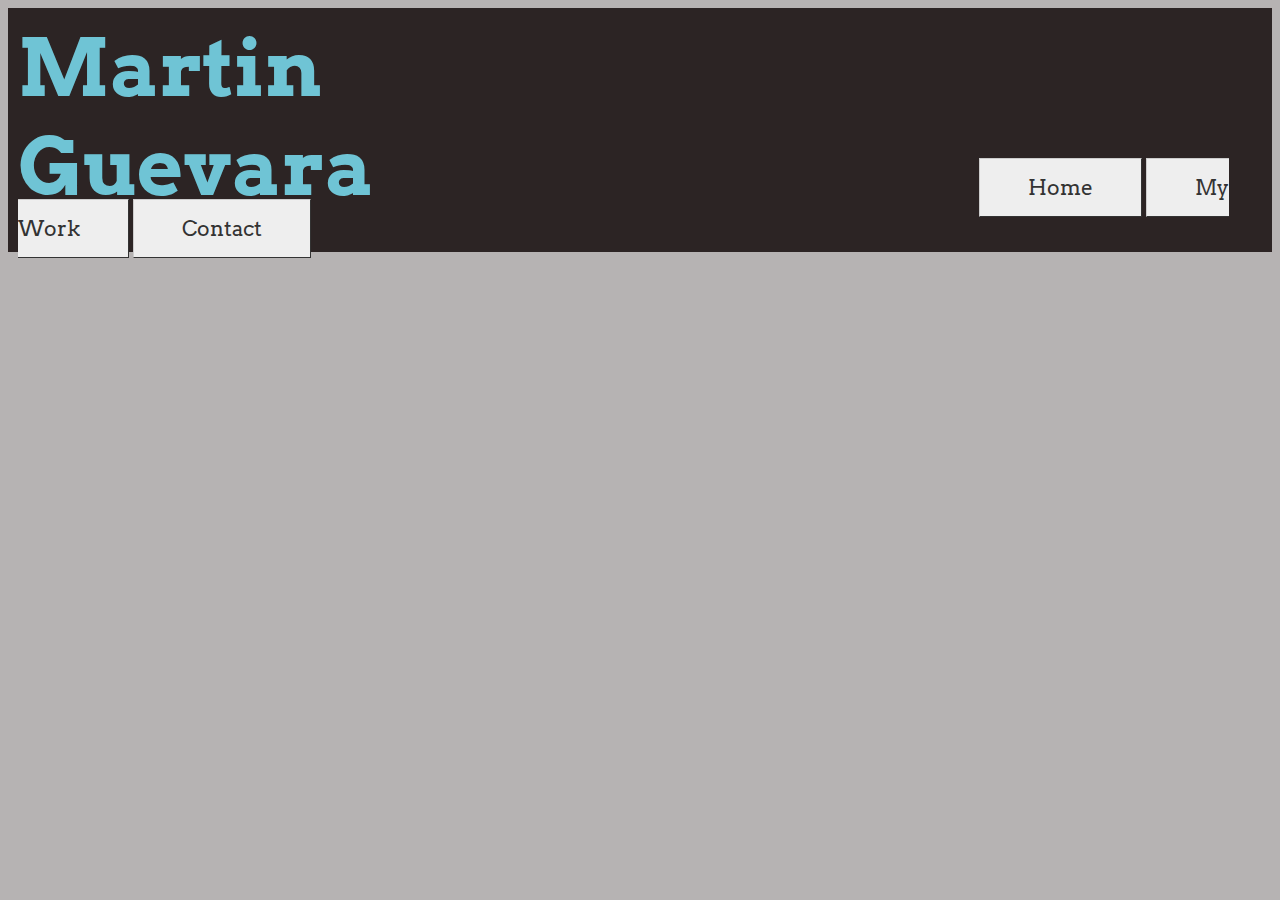
==== ProjectsPage.html @ a7b5f8d6 "Add files via upload" ====
<!DOCTYPE html>
<html>

    <head>
        <link rel="stylesheet" href="website.css">
    </head>

    <body class="body-box">
        <div class="header-box">
            <h1 class="header-font">Martin Guevara</h1>
            
            <a href="index.html" class="button">Home</a>
            <a href="ProjectsPage.html" class="button">My Work</a>
            <a class="button">Contact</a>
        </div>
    </body>

</html>
---- website.css ----
@font-face {
  font-family: "digital-7";
  src: url("digital-7.ttf") format("truetype");
}
@font-face {
  font-family: "ARVOBOLD";
  src: url("Arvo-Bold.ttf") format("truetype");
}
@font-face {
  font-family: "ARVONORM";
  src: url("Arvo-Regular.ttf") format("truetype");
}
.digital-font {
  font-family: "digital-7", sans-serif;
  color: red;
  font-size: 400%;
  display:inline;
  width:200px;
  text-align: center;
}
.digital-box {
  background-color: black ;
  margin: auto;
  width: 45%;
  border: 5px solid rgb(75, 73, 73);
  padding: 10px;
}
.header-font {
  font-family: "ARVOBOLD", sans-serif;
  /* -webkit-text-stroke: 2px black; */
  color: #6FC4D5;
  font-size: 500%;
  display:inline;
  width:200px;
  text-align: center;
  margin-right: 600px;
}
.header-box {
  background-color: rgb(44, 36, 36);
  margin: auto;
  padding: 10px;
}
.body-box {
  background-color: rgb(182, 179, 179);
}
.countdown-font {
  font-family: "ARVOBOLD", sans-serif;
  /* -webkit-text-stroke: 2px black; */
  color: #000000;
  font-size: 300%;
}
.norm-font {
  font-family: "ARVONORM", sans-serif;
  /* -webkit-text-stroke: 2px black; */
  color: #000000;
  font-size: 150%;
}
.center {
  display: block;
  margin-left: auto;
  margin-right: auto;
  border: 5px solid rgb(75, 73, 73);
}
.header-button {
  background-color: #6FC4D5;
  border-color: rgb(182, 179, 179);
  padding: 15px 32px;
  font-family: "ARVOBOLD", sans-serif;
  border-radius: 4px;
  margin-right: 15px;
}



.button {
  font-family: "ARVONORM", sans-serif;
  font-size: 130%;
  text-decoration: none;
  background-color: #EEEEEE;
  color: #333333;
  padding: 16px 48px 16px 48px;
  border-top: 1px solid #CCCCCC;
  border-right: 1px solid #333333;
  border-bottom: 1px solid #333333;
  border-left: 1px solid #CCCCCC;
}
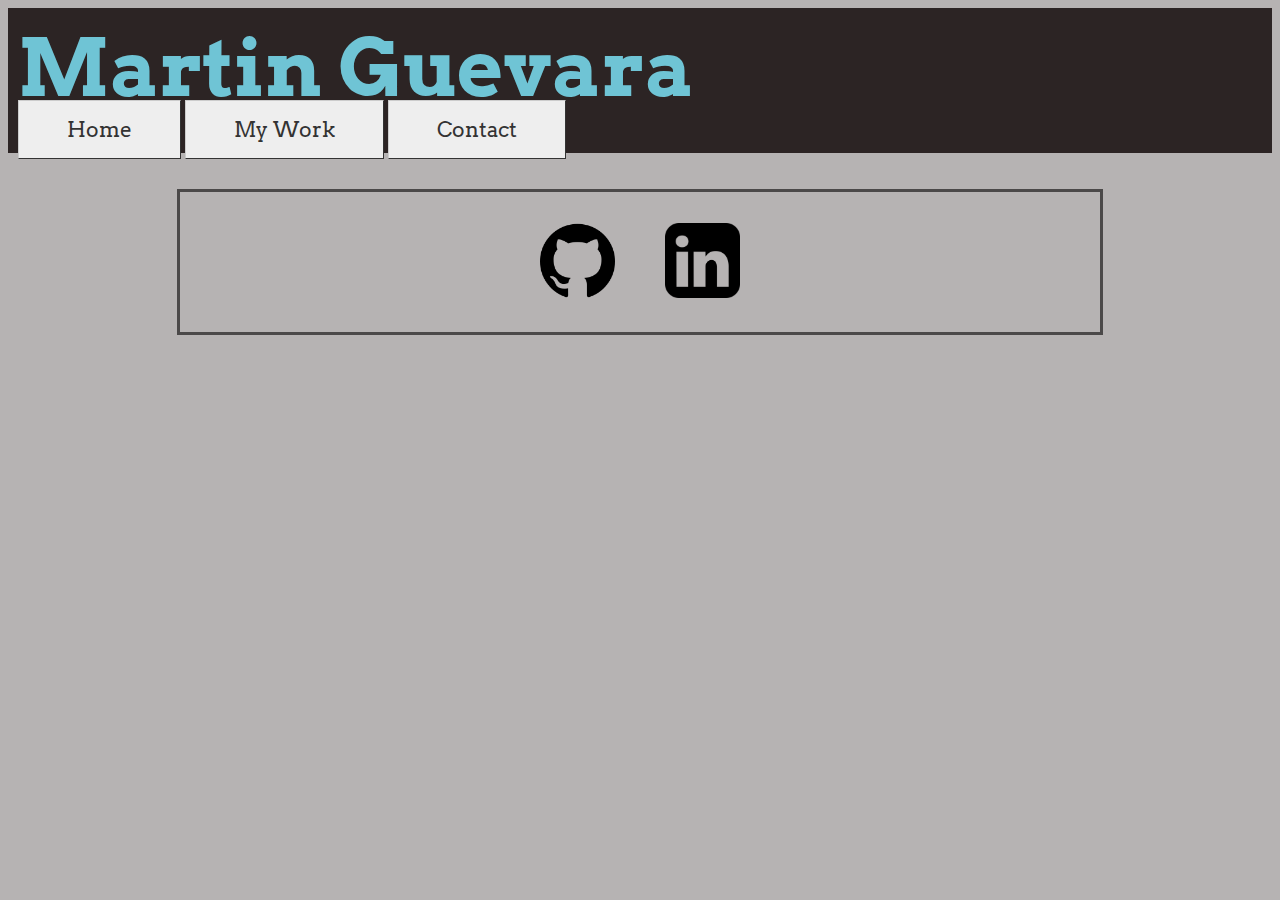
==== commit d466af83: "Update ProjectsPage.html" ====
--- a/ProjectsPage.html
+++ b/ProjectsPage.html
@@ -8,11 +8,27 @@
     <body class="body-box">
         <div class="header-box">
             <h1 class="header-font">Martin Guevara</h1>
-            
             <a href="index.html" class="button">Home</a>
             <a href="ProjectsPage.html" class="button">My Work</a>
             <a class="button">Contact</a>
         </div>
+
+        <br></br>
+
+        <div class="buttons-box">
+            
+            <a href="https://github.com/mcmg9" target="_blank">
+                <img src="GitHubLogo.png" width="75" height="75" class="buttons-links">
+            </a>
+
+            <p class="tab"></p>
+            
+            <a href="https://www.linkedin.com/in/martin-guevara-b572741a0/" target="_blank">
+                <img src="linkedinLogo.png" width="75" height="75" class="buttons-links">
+            </a>
+
+        </div>
+
     </body>
 
-</html>+</html>
--- a/website.css
+++ b/website.css
@@ -13,7 +13,7 @@
 .digital-font {
   font-family: "digital-7", sans-serif;
   color: red;
-  font-size: 400%;
+  font-size: 65px;
   display:inline;
   width:200px;
   text-align: center;
@@ -21,7 +21,7 @@
 .digital-box {
   background-color: black ;
   margin: auto;
-  width: 45%;
+  width: 850px;
   border: 5px solid rgb(75, 73, 73);
   padding: 10px;
 }
@@ -33,7 +33,7 @@
   display:inline;
   width:200px;
   text-align: center;
-  margin-right: 600px;
+  margin-right: 33%;
 }
 .header-box {
   background-color: rgb(44, 36, 36);
@@ -69,6 +69,24 @@
   border-radius: 4px;
   margin-right: 15px;
 }
+.buttons-links{
+  margin: auto;
+  padding: 5px;
+}
+.buttons-box{
+  display: flex;
+  flex-direction: row;
+  justify-content: center;
+  align-items: center;
+  margin: auto;
+  width: 900px;
+  height: 120px;
+  border: 3px solid rgb(75, 73, 73);
+  padding: 10px;
+}
+.tab { 
+  margin-left: 40px; 
+}
 
 
 
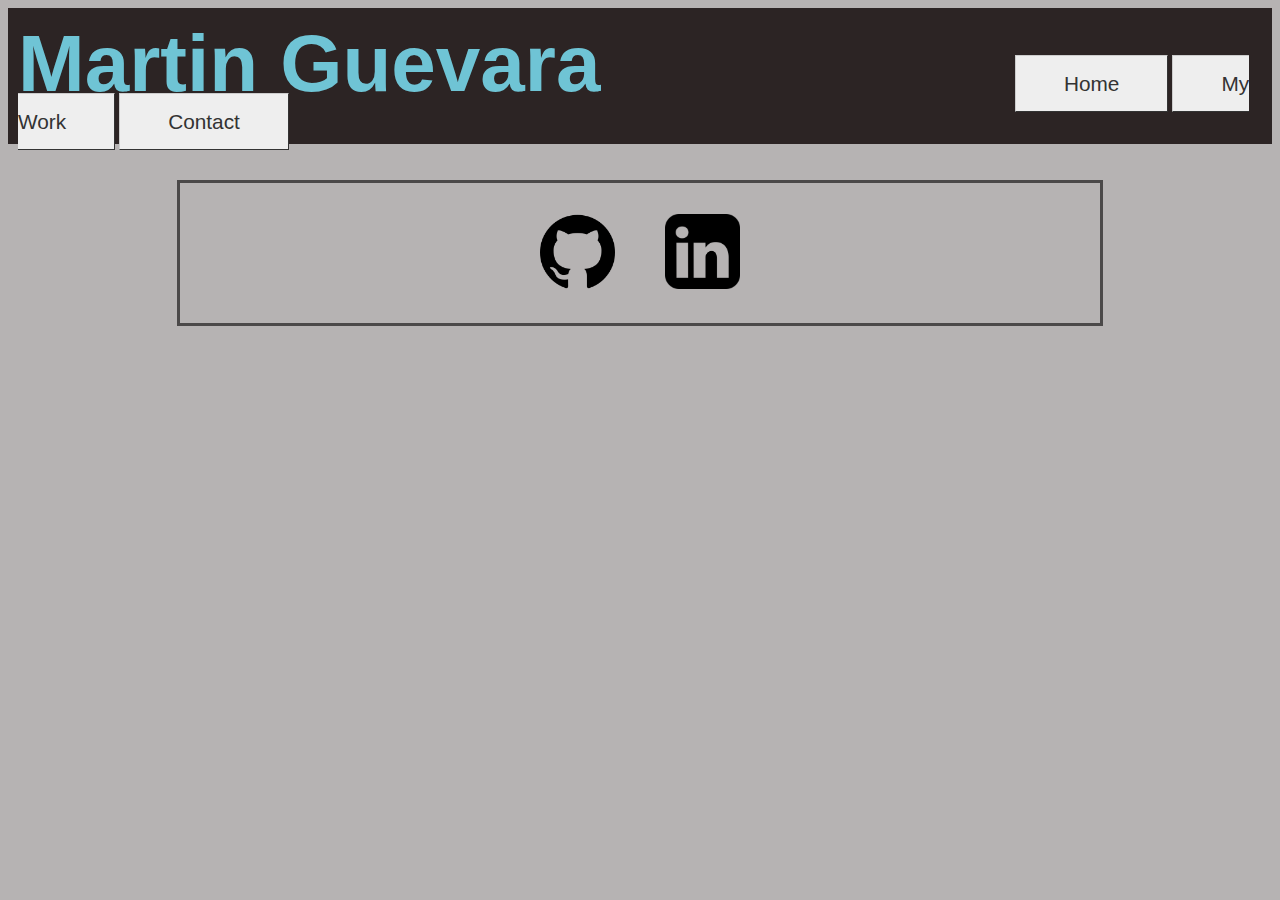
==== commit 6a794708: "Update ProjectsPage.html" ====
--- a/ProjectsPage.html
+++ b/ProjectsPage.html
@@ -3,6 +3,8 @@
 
     <head>
         <link rel="stylesheet" href="website.css">
+        <title>Martin Guevara | My Work</title>
+        <link rel="icon" href="img/WOOZYfavicon-32x32.png" type="image/gif" sizes="16x16">
     </head>
 
     <body class="body-box">
@@ -18,13 +20,13 @@
         <div class="buttons-box">
             
             <a href="https://github.com/mcmg9" target="_blank">
-                <img src="GitHubLogo.png" width="75" height="75" class="buttons-links">
+                <img src="img/GitHubLogo.png" width="75" height="75" class="buttons-links">
             </a>
 
             <p class="tab"></p>
             
             <a href="https://www.linkedin.com/in/martin-guevara-b572741a0/" target="_blank">
-                <img src="linkedinLogo.png" width="75" height="75" class="buttons-links">
+                <img src="img/linkedinLogo.png" width="75" height="75" class="buttons-links">
             </a>
 
         </div>
